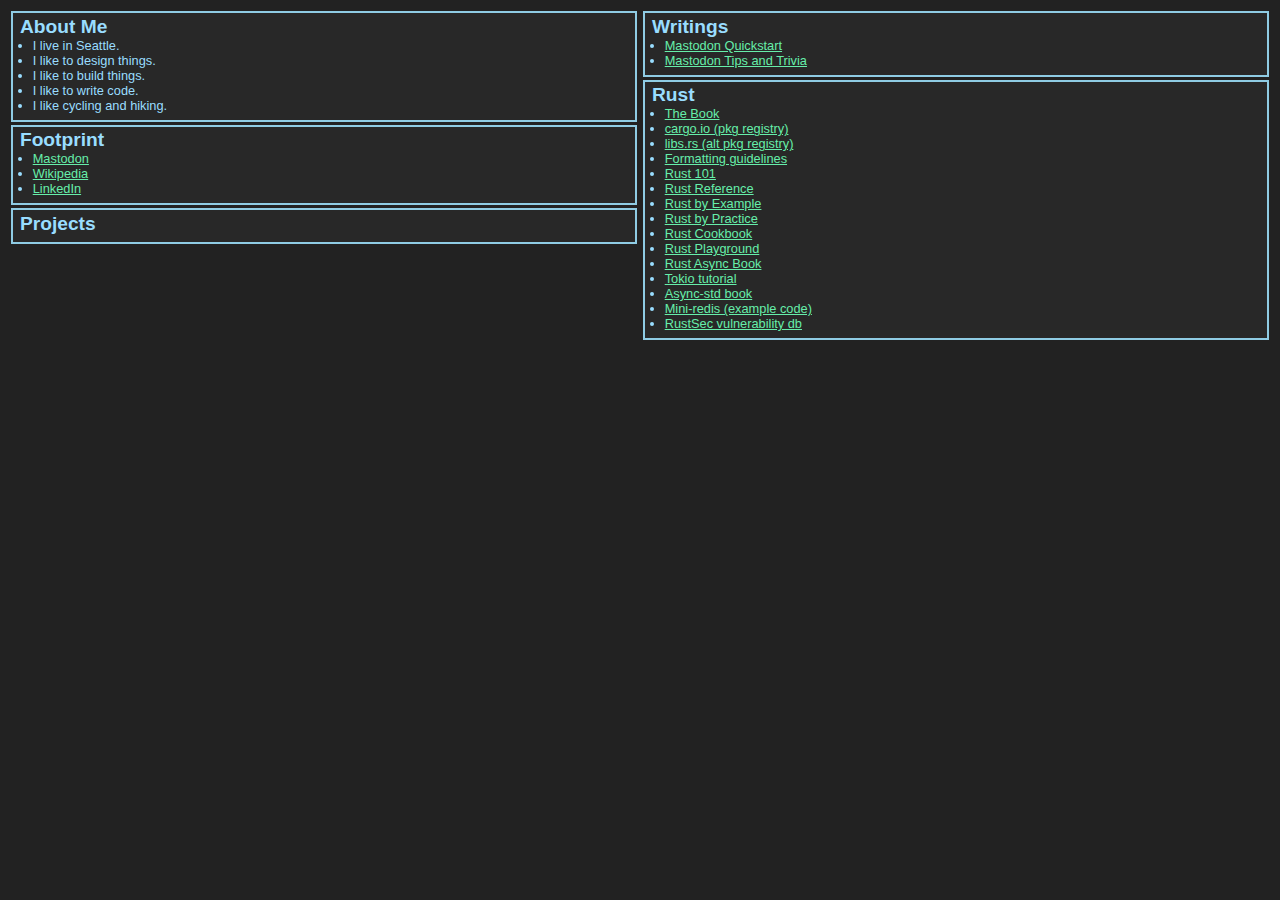
==== index.html @ b707f944 "notes" ====
<html>
<head>
<style type="text/css">
body {
    background-color: #222; color: #0af;
    font-family: sans-serif; font-size: 0.8em;
}
a:link { color: #6ea; }
a:visited { color: #0dc; }
h2 {
    color: #9df;
    margin: 0;
    padding: 0;
    display: inline;
}
h3 {
    background-color: #79b; color: #0f0; padding: 0.2ex; border-width: 0px;
}
div.colblock { padding: 1ex; margin: 0.5%;
    border-style: solid; border-width: 2px; border-color: #8fcce4;
    color: #9df; background-color: #282828;
    padding-top: 0.4ex;
}
div.colblock input {
    padding: 0px; margin: 1px;
    background-color: #202828;
    border-color: #8fcce4;
    color: #0ff;
}
div.colblock form  { padding: 0px; margin: 0px; }
div.colblock ul { margin: 0; padding: 0; margin-left: 1em;}
div.col1 { width: 50%; float: left; height: 100%; padding: 0; margin: 0; }
div.col2 { width: 50%; float: left; height: 100%; padding: 0; margin: 0; }
</style>

<title>James M. Corey -- jaymcor</title>
</head>

<body>

<div class="col1">

<div class="colblock">
<h2>About Me</h2>
<ul>
    <li>I live in Seattle.</li>
    <li>I like to design things.</li>
    <li>I like to build things.</li>
    <li>I like to write code.</li>
    <li>I like cycling and hiking.</li>
</ul>
</div>

<div class="colblock">
<h2>Footprint</h2>
<ul>
    <li><a rel="me" href="https://mas.to/@jaymcor">Mastodon</a></li>
    <li><a href="https://en.wikipedia.org/wiki/User:JMCorey">Wikipedia</a></li>
    <li><a href="https://www.linkedin.com/in/jmcorey/">LinkedIn</a></li>
</div>

<div class="colblock">
<h2>Projects</h2>
<ul>
</ul>
</div>

</div>
<div class="col2">

<div class="colblock">
<h2>Writings</h2>
<ul>
    <li><a href="mastodon_quickstart.md">Mastodon Quickstart</a></li>
    <li><a href="mastodon_trivia.md">Mastodon Tips and Trivia</a></li>
</ul>
</div>
<div class="colblock">
<h2>Rust</h2>
<ul>
<li><a href="https://doc.rust-lang.org/book/">The Book</a></li>
<li><a href="https://crates.io/">cargo.io (pkg registry)</a></li>
<li><a href="https://lib.rs/">libs.rs (alt pkg registry)</a></li>
<li><a href="https://github.com/rust-dev-tools/fmt-rfcs">Formatting guidelines</a></li>
<li><a href="https://www.ralfj.de/projects/rust-101/main.html">Rust 101</a></li>
<li><a href="https://doc.rust-lang.org/reference/introduction.html">Rust Reference</a></li>
<li><a href="https://doc.rust-lang.org/rust-by-example/index.html">Rust by Example</a></li>
<li><a href="https://github.com/sunface/rust-by-practice">Rust by Practice</a></li>
<li><a href="https://rust-lang-nursery.github.io/rust-cookbook/intro.html">Rust Cookbook</a></li>
<li><a href="https://play.rust-lang.org/">Rust Playground</a></li>
<li><a href="https://rust-lang.github.io/async-book/">Rust Async Book</a></li>
<li><a href="https://tokio.rs/tokio/tutorial">Tokio tutorial</a></li>
<li><a href="https://book.async.rs/">Async-std book</a></li>
<li><a href="https://github.com/tokio-rs/mini-redis">Mini-redis (example code)</a></li>
<li><a href="https://rustsec.org/">RustSec vulnerability db</a></li>
</ul>
</div>

</div>

</body>
</html>
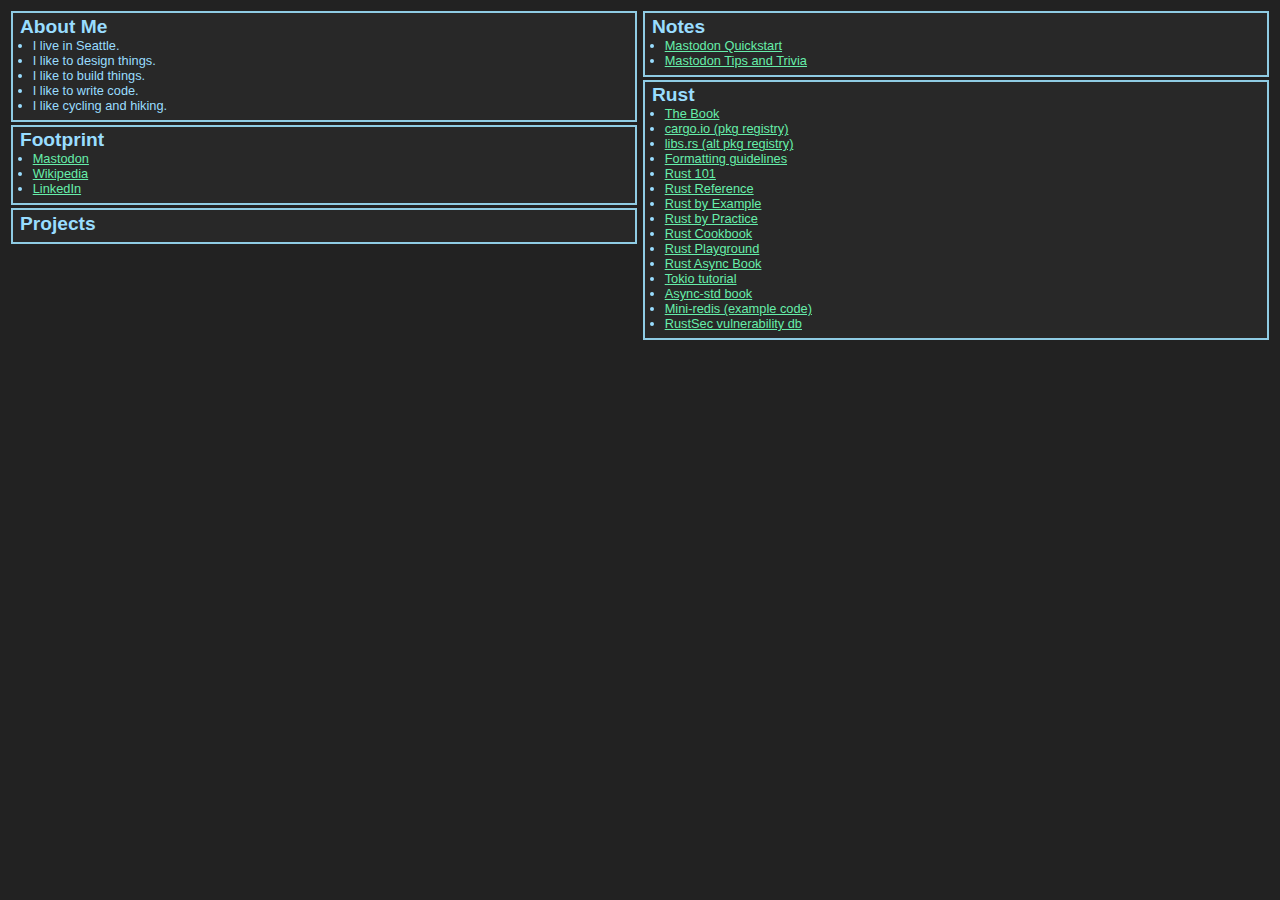
==== commit 418c7c23: "ready" ====
--- a/index.html
+++ b/index.html
@@ -69,10 +69,10 @@
 <div class="col2">
 
 <div class="colblock">
-<h2>Writings</h2>
+<h2>Notes</h2>
 <ul>
-    <li><a href="mastodon_quickstart.md">Mastodon Quickstart</a></li>
-    <li><a href="mastodon_trivia.md">Mastodon Tips and Trivia</a></li>
+    <li><a href="notes/mastodon_quickstart.md">Mastodon Quickstart</a></li>
+    <li><a href="notes/mastodon_trivia.md">Mastodon Tips and Trivia</a></li>
 </ul>
 </div>
 <div class="colblock">
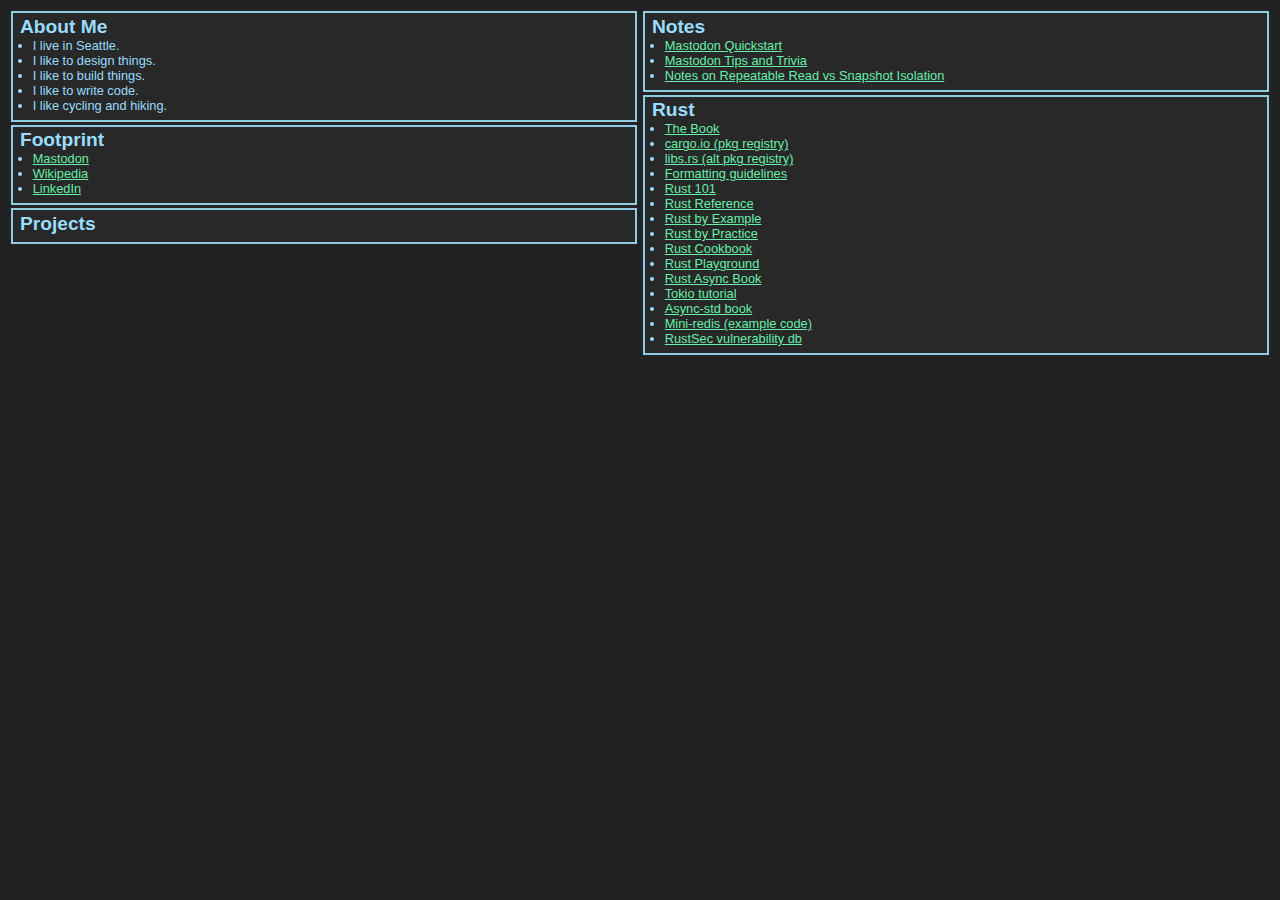
==== commit 507b17ee: "isolation" ====
--- a/index.html
+++ b/index.html
@@ -54,7 +54,7 @@
 <div class="colblock">
 <h2>Footprint</h2>
 <ul>
-    <li><a rel="me" href="https://mas.to/@jaymcor">Mastodon</a></li>
+    <li><a rel="me" href="https://mastodon.acm.org/@jaymcor">Mastodon</a></li>
     <li><a href="https://en.wikipedia.org/wiki/User:JMCorey">Wikipedia</a></li>
     <li><a href="https://www.linkedin.com/in/jmcorey/">LinkedIn</a></li>
 </div>
@@ -71,8 +71,9 @@
 <div class="colblock">
 <h2>Notes</h2>
 <ul>
-    <li><a href="notes/mastodon_quickstart.md">Mastodon Quickstart</a></li>
-    <li><a href="notes/mastodon_trivia.md">Mastodon Tips and Trivia</a></li>
+    <li><a href="notes/mastodon_quickstart.html">Mastodon Quickstart</a></li>
+    <li><a href="notes/mastodon_trivia.html">Mastodon Tips and Trivia</a></li>
+    <li><a href="notes/isolation_rr_si.html">Notes on Repeatable Read vs Snapshot Isolation</a></li>
 </ul>
 </div>
 <div class="colblock">
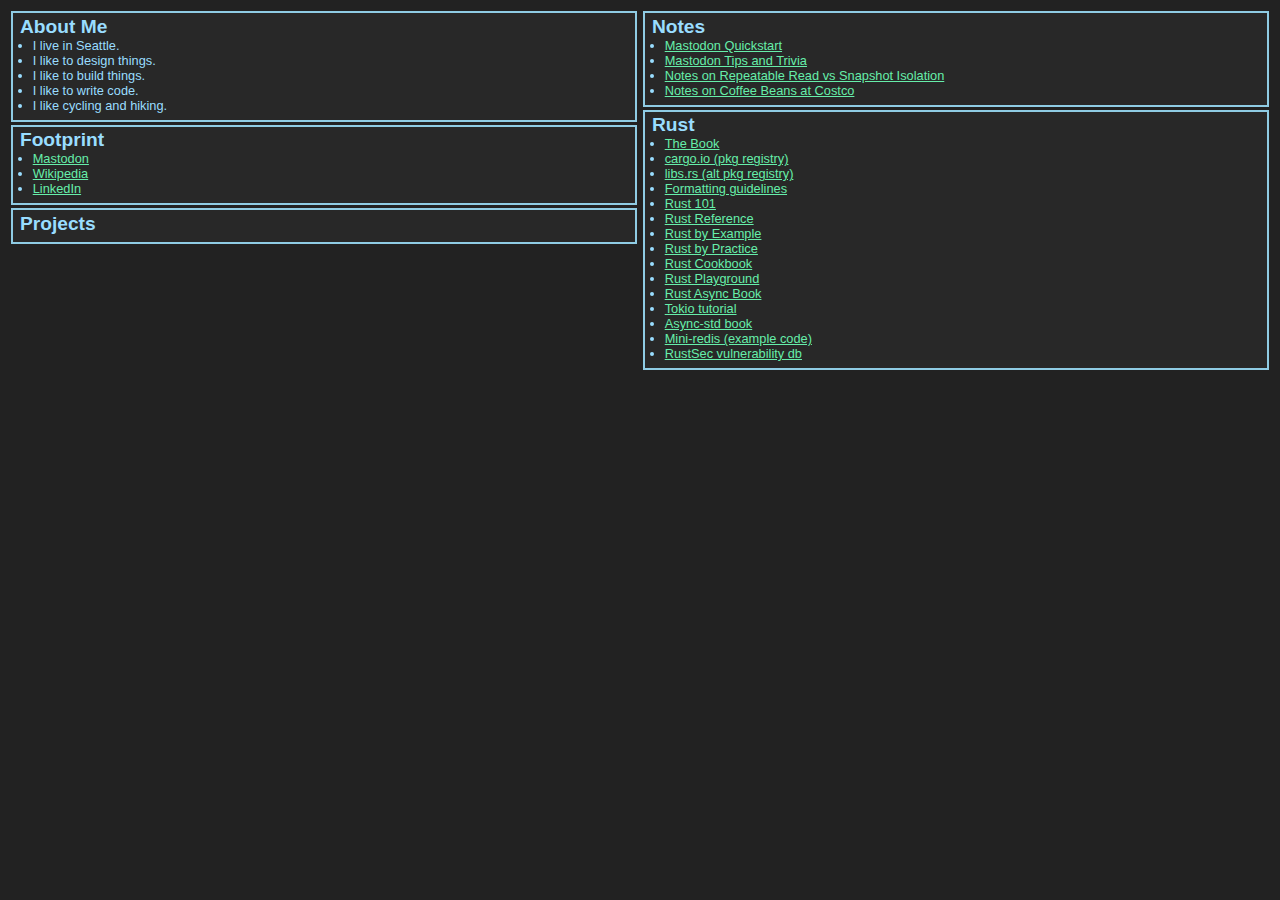
==== commit f585e4af: "coffee" ====
--- a/index.html
+++ b/index.html
@@ -74,6 +74,7 @@
     <li><a href="notes/mastodon_quickstart.html">Mastodon Quickstart</a></li>
     <li><a href="notes/mastodon_trivia.html">Mastodon Tips and Trivia</a></li>
     <li><a href="notes/isolation_rr_si.html">Notes on Repeatable Read vs Snapshot Isolation</a></li>
+    <li><a href="notes/costco_coffee.html">Notes on Coffee Beans at Costco</a></li>
 </ul>
 </div>
 <div class="colblock">
